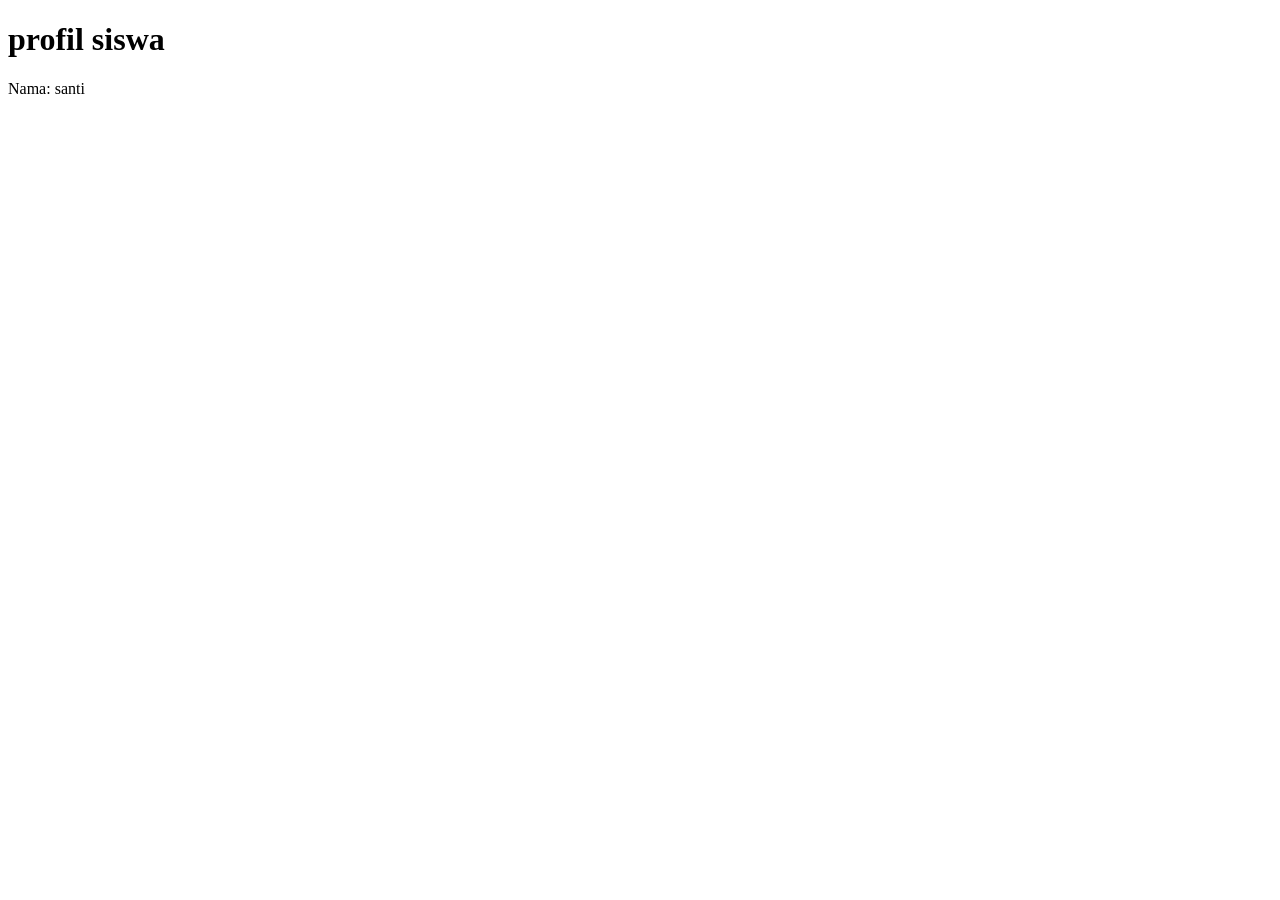
==== index.html @ 3ef711a3 "Bebas3" ====
<!DOCTYPE html>
<html>

<head>
  <meta charset="UTF-8">
  <meta name="viewport" content="width=device-width, initial-scale=1">
  <title></title>
</head>

<body>
  <h1>profil siswa</h1>
  <p>Nama: santi </p>
</body>

</html>
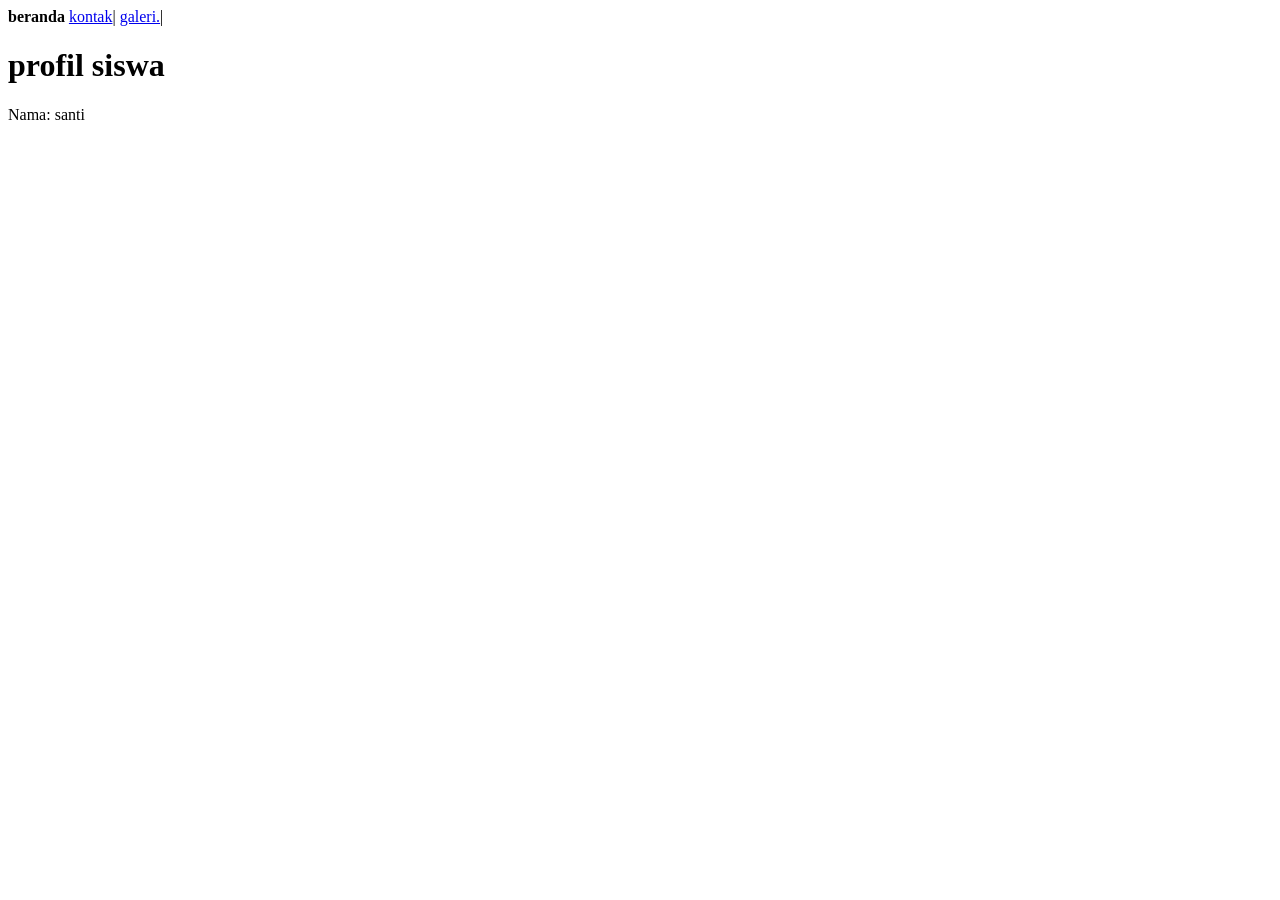
==== commit b4866c0a: "update" ====
--- a/index.html
+++ b/index.html
@@ -4,11 +4,17 @@
 <head>
   <meta charset="UTF-8">
   <meta name="viewport" content="width=device-width, initial-scale=1">
-  <title></title>
+  <title>beranda</title>
 </head>
 
 <body>
+  <nav>
+    <b>beranda</b>
+   <a href="kontak.html">kontak</a>|
+   <a href="galeri.html">galeri.</a>|
+  </nav>
   <h1>profil siswa</h1>
+  
   <p>Nama: santi </p>
 </body>
 
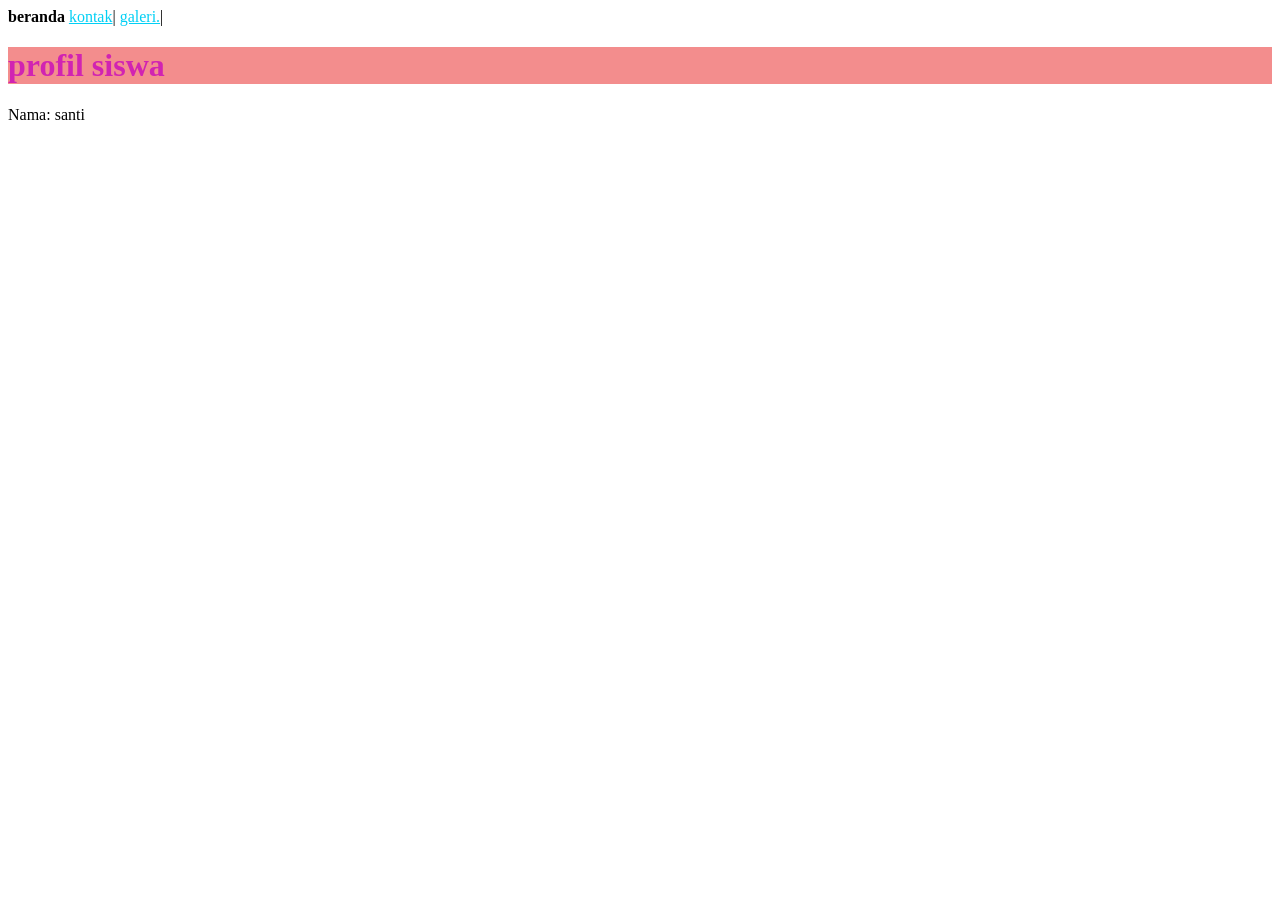
==== commit e57e4697: "menambah css" ====
--- a/index.html
+++ b/index.html
@@ -5,9 +5,10 @@
   <meta charset="UTF-8">
   <meta name="viewport" content="width=device-width, initial-scale=1">
   <title>beranda</title>
+  <link rel="stylesheet" href="style.css">
 </head>
 
-<body>
+<body
   <nav>
     <b>beranda</b>
    <a href="kontak.html">kontak</a>|
--- a/style.css
+++ b/style.css
@@ -0,0 +1,11 @@
+
+  h1{
+    background-color:#F38D8D ;
+    color: #D123B2;
+  }
+  a{
+    color:#02D0F5;
+  }
+  body {
+    background-color: #000FFF";
+  }
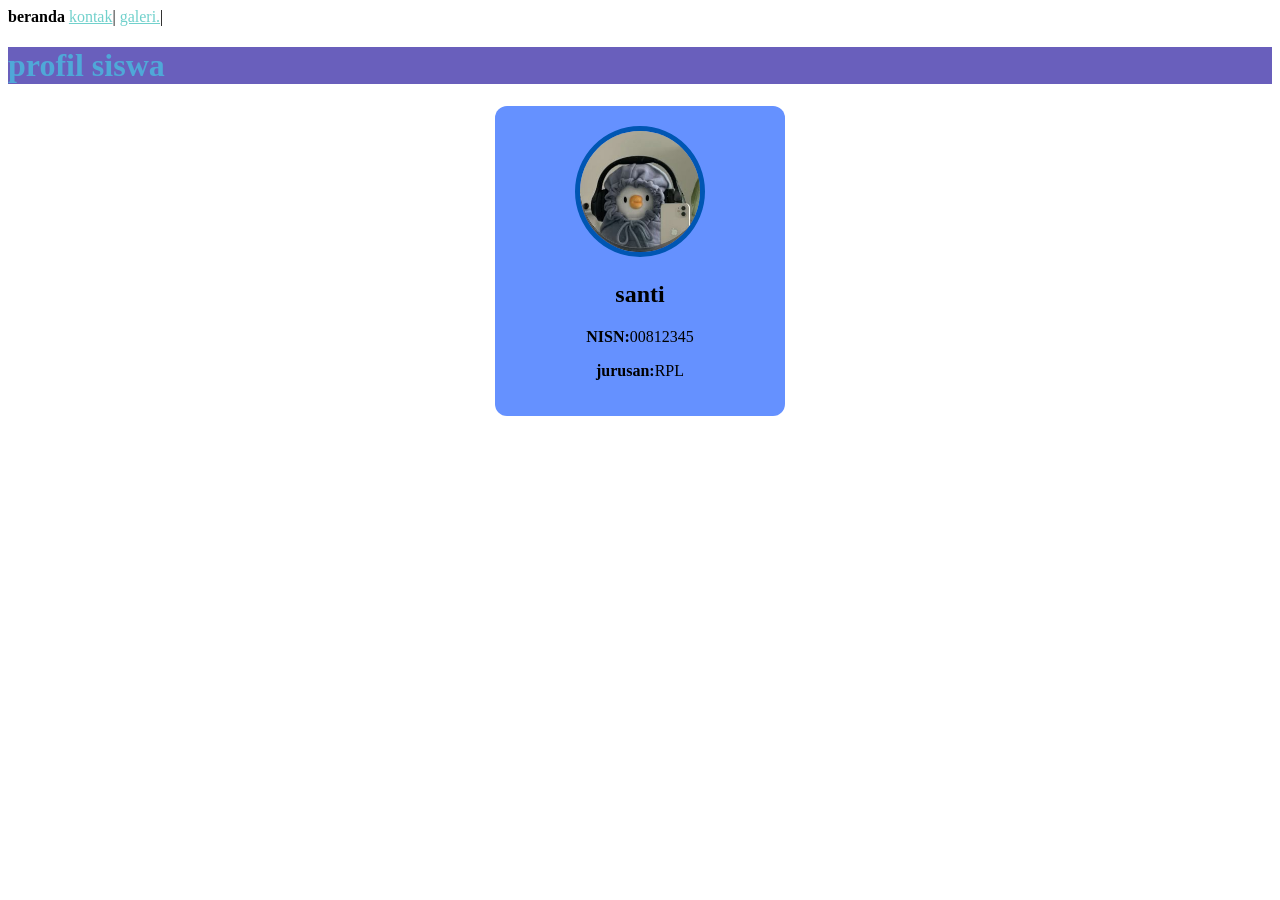
==== commit 368a300c: "menambah kartu siswa menggunakan css" ====
--- a/index.html
+++ b/index.html
@@ -8,15 +8,17 @@
   <link rel="stylesheet" href="style.css">
 </head>
 
-<body
-  <nav>
-    <b>beranda</b>
-   <a href="kontak.html">kontak</a>|
-   <a href="galeri.html">galeri.</a>|
+<body <nav>
+  <b>beranda</b>
+  <a href="kontak.html">kontak</a>|
+  <a href="galeri.html">galeri.</a>|
   </nav>
   <h1>profil siswa</h1>
-  
-  <p>Nama: santi </p>
+  <div>
+    <img src="profil.jpg" width="120" />
+    <h2>santi</h2>
+    <p><b>NISN:</b>00812345</p>
+    <p><b>jurusan:</b>RPL</p>
 </body>
 
 </html>
--- a/style.css
+++ b/style.css
@@ -1,11 +1,28 @@
+h1 {
+  background-color: #695FBC;
+  color: #4FA8D8;
+}
 
-  h1{
-    background-color:#F38D8D ;
-    color: #D123B2;
-  }
-  a{
-    color:#02D0F5;
-  }
-  body {
-    background-color: #000FFF";
-  }+a {
+  color: #71D1CC;
+}
+
+body {
+  background-color: #000FFF";
+
+}
+
+/* mengubah div menjadi tampilan kartu*/
+div {
+  background-color: #6591FF;
+  width: 250px;
+  margin: 20px auto;
+  padding: 20px;
+  border-radius: 12px;
+box-shadow: 0 4px 8px rgba(0, 0, 0, 0);
+text-align: center;
+}
+div img{
+  border-radius: 50%;
+  border: 5px solid #0056b3;
+}
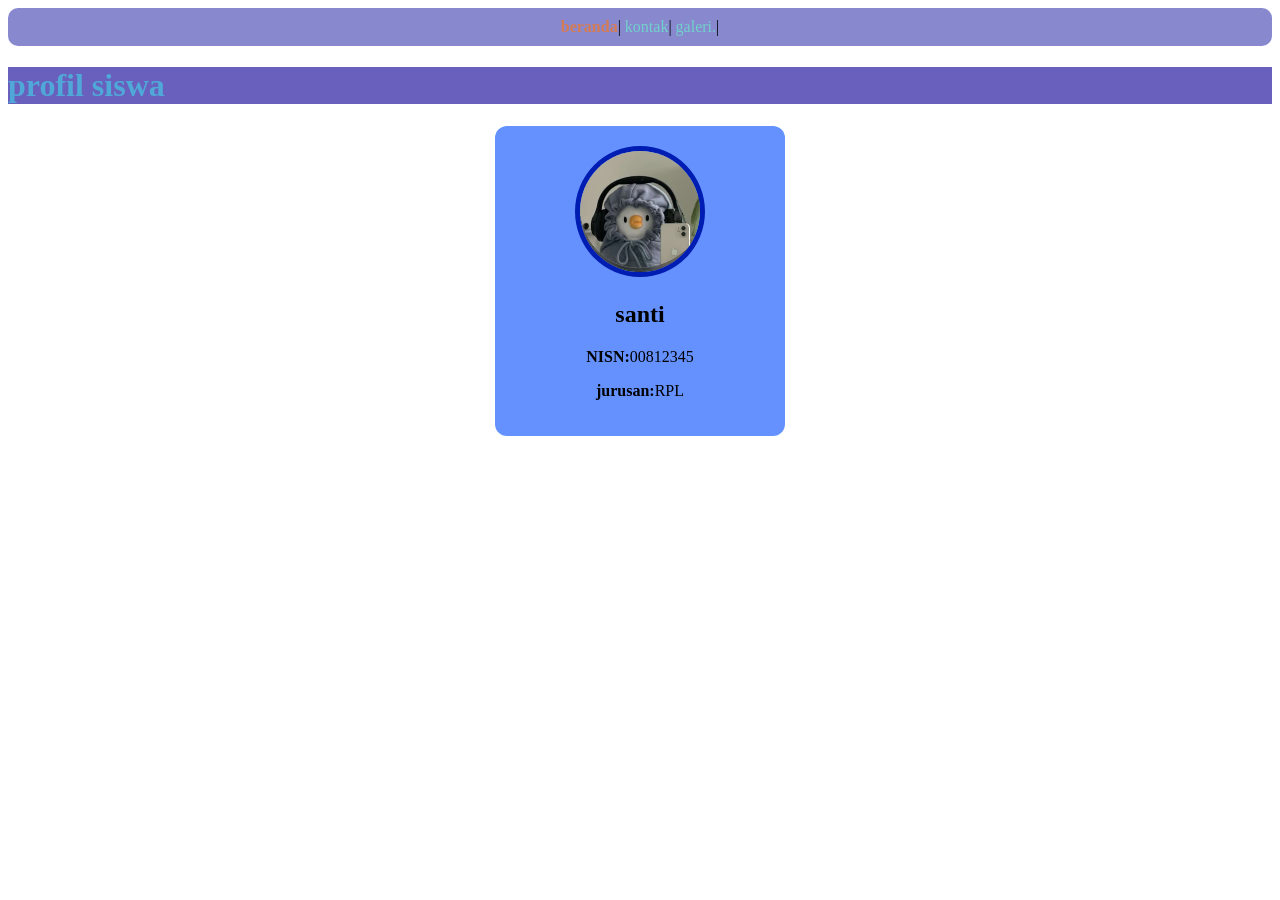
==== commit 5fdcf38d: "menambah style navigasi" ====
--- a/index.html
+++ b/index.html
@@ -8,10 +8,11 @@
   <link rel="stylesheet" href="style.css">
 </head>
 
-<body <nav>
-  <b>beranda</b>
-  <a href="kontak.html">kontak</a>|
-  <a href="galeri.html">galeri.</a>|
+<body>
+  <nav class="navigasi">
+    <a href="index.html" class="aktif">beranda</a>|
+    <a href="kontak.html">kontak</a>|
+    <a href="galeri.html">galeri.</a>|
   </nav>
   <h1>profil siswa</h1>
   <div>
--- a/style.css
+++ b/style.css
@@ -19,10 +19,27 @@
   margin: 20px auto;
   padding: 20px;
   border-radius: 12px;
-box-shadow: 0 4px 8px rgba(0, 0, 0, 0);
-text-align: center;
+  box-shadow: 0 4px 8px rgba(0, 0, 0, 0);
+  text-align: center;
 }
-div img{
+
+div img {
   border-radius: 50%;
-  border: 5px solid #0056b3;
+  border: 5px solid #001DB3;
+}
+
+.navigasi {
+  background-color: #8888CE;
+  padding: 10px;
+  text-align: center;
+  border-radius: 10px;
+}
+
+.navigasi a {
+  text-decoration: none;
+}
+
+.navigasi .aktif {
+  font-weight: bold;
+  color: #D57C56;
 }
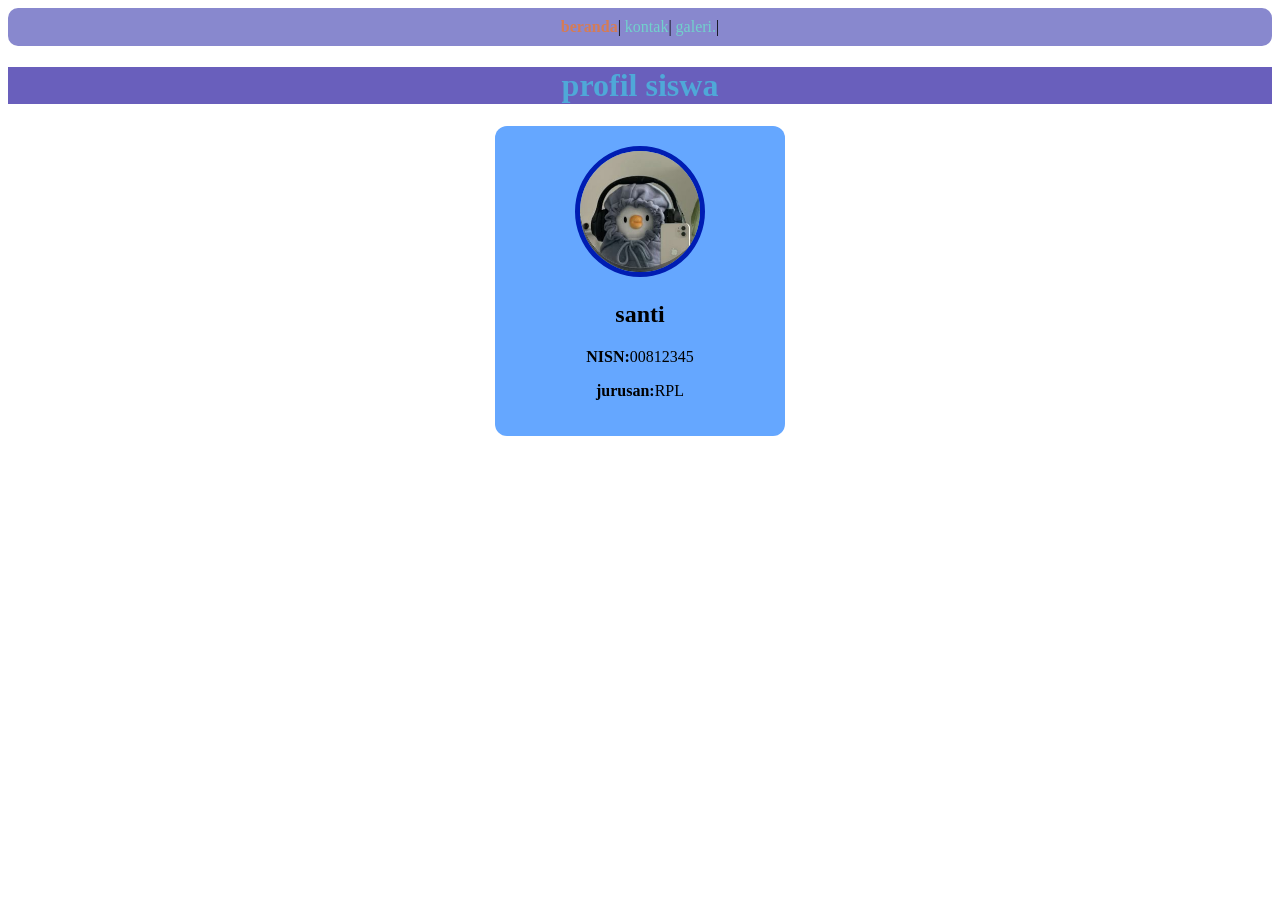
==== commit a0fd79a4: "menambahkan rata tengah" ====
--- a/index.html
+++ b/index.html
@@ -15,7 +15,7 @@
     <a href="galeri.html">galeri.</a>|
   </nav>
   <h1>profil siswa</h1>
-  <div>
+  <div class="kartu-profil">
     <img src="profil.jpg" width="120" />
     <h2>santi</h2>
     <p><b>NISN:</b>00812345</p>
--- a/style.css
+++ b/style.css
@@ -1,6 +1,7 @@
 h1 {
   background-color: #695FBC;
   color: #4FA8D8;
+  text-align: center;
 }
 
 a {
@@ -13,8 +14,8 @@
 }
 
 /* mengubah div menjadi tampilan kartu*/
-div {
-  background-color: #6591FF;
+div.kartu-profil {
+  background-color: #65A7FF;
   width: 250px;
   margin: 20px auto;
   padding: 20px;
@@ -23,7 +24,7 @@
   text-align: center;
 }
 
-div img {
+div.kartu-profil img {
   border-radius: 50%;
   border: 5px solid #001DB3;
 }
@@ -42,4 +43,34 @@
 .navigasi .aktif {
   font-weight: bold;
   color: #D57C56;
+}
+
+div.kartu-kontak {
+  background-color: #4383A1;
+  width: 80%;
+  margin: 0 auto;
+  /*rata tengah horizontal */
+  padding: 10px;
+  border-radius: 20px;
+  /*sudut kotak tumpul*/
+  text-align: center;
+}
+
+.tombol-medsos {
+  /*agar tombaol melebar satu baris penuh*/
+  display: block;
+  padding: 10px;
+  text-align: center;
+  text-decoration: none;
+  margin: 8px;
+  border-radius: 12px;
+}
+
+.wa {
+  background-color: #fff;
+}
+
+.github {
+  background-color: #333;
+}
 }
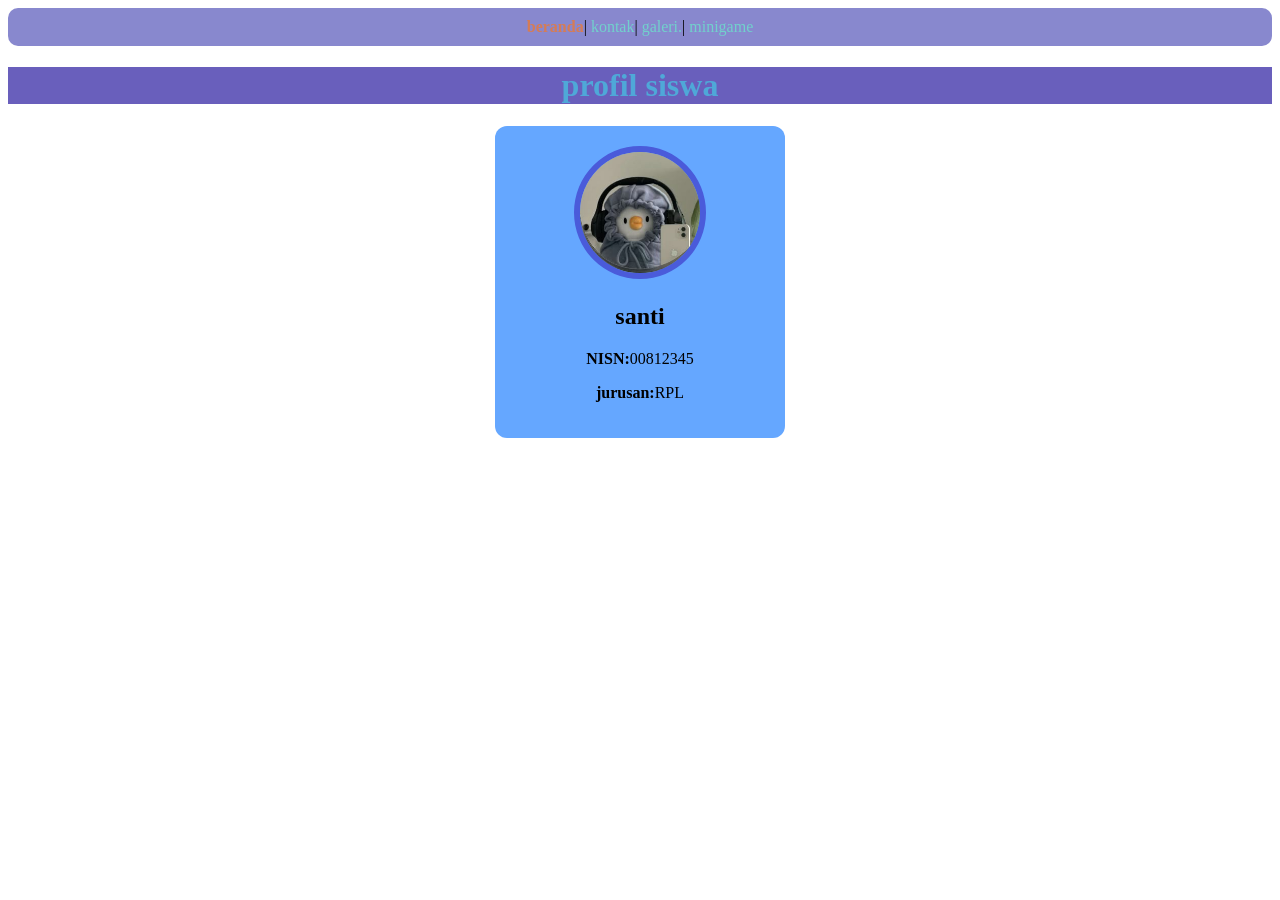
==== commit fbb640c8: "menambah minigame kucing" ====
--- a/index.html
+++ b/index.html
@@ -13,6 +13,7 @@
     <a href="index.html" class="aktif">beranda</a>|
     <a href="kontak.html">kontak</a>|
     <a href="galeri.html">galeri.</a>|
+    <a href="minigame.html">minigame</a>
   </nav>
   <h1>profil siswa</h1>
   <div class="kartu-profil">
--- a/style.css
+++ b/style.css
@@ -23,12 +23,11 @@
   box-shadow: 0 4px 8px rgba(0, 0, 0, 0);
   text-align: center;
 }
-
-div.kartu-profil img {
+div.kartu-profil img{
   border-radius: 50%;
-  border: 5px solid #001DB3;
+  border: 6px solid #4A5BDA;
 }
-
+ 
 .navigasi {
   background-color: #8888CE;
   padding: 10px;
@@ -73,4 +72,30 @@
 .github {
   background-color: #333;
 }
+
+.galeri-container {
+  text-align: center;
+  max-width: 100%;
+  margin: 0 auto;
+}
+
+/*item galeri foto*/
+.galeri-item {
+  width: 50%;
+  max-width: 150px;
+  margin: 10px;
+  border-radius: 5px;
+  display: inline-block;
+  overflow: hidden;
+  background-color: #83EBFF;
+}
+
+.galeri-item img {
+  width: 100%;
+  height: 150px;
+  object-fit: cover;
+}
+.galeri-item p{
+  padding: 0px;
+  line-height: 0.5;
 }
